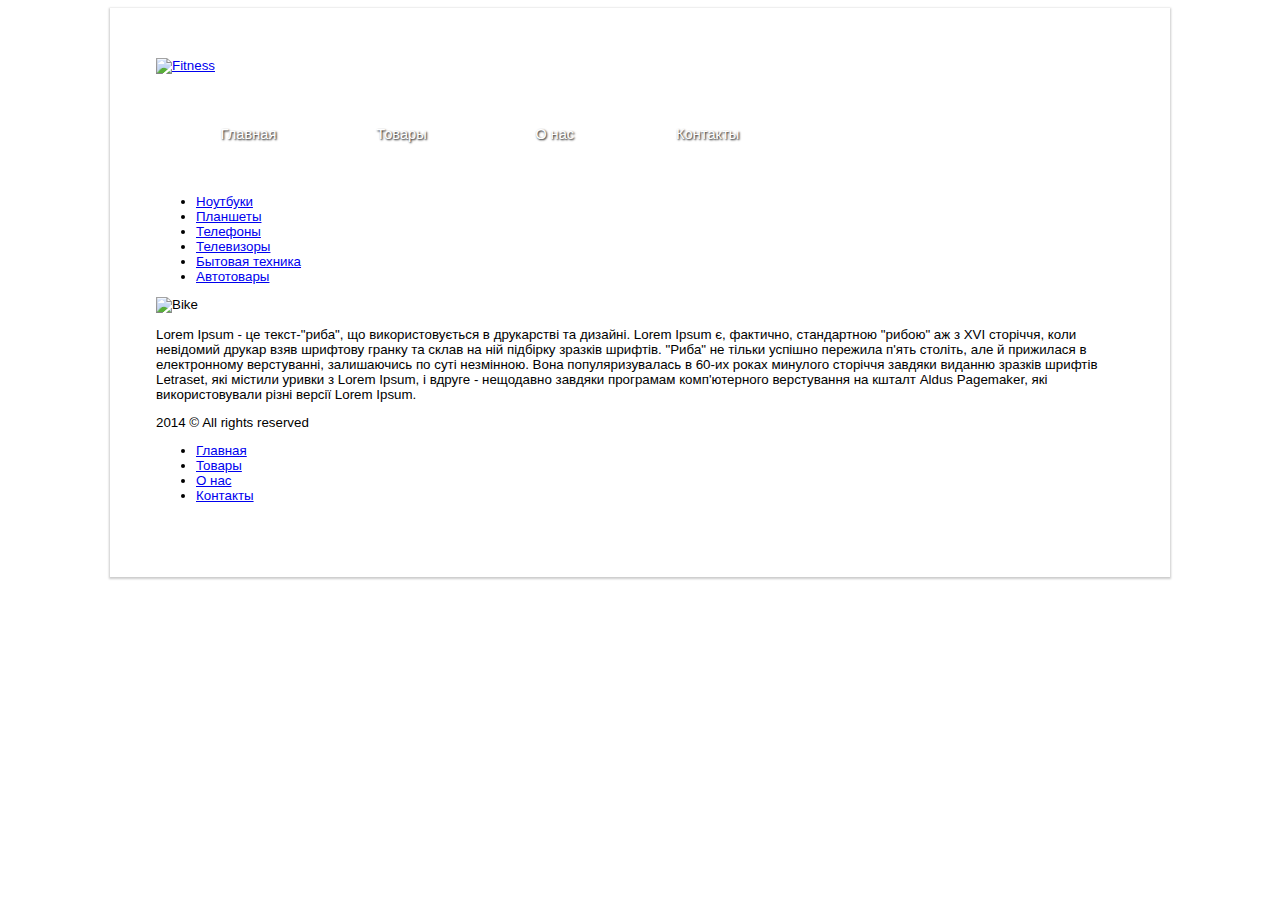
==== Module_3/index.html @ 585505a2 "Styled document and menu" ====
<!DOCTYPE html>
<html>
<head>
    <meta charset="UTF-8">
    <title>Fitnes</title>
    <link rel="stylesheet" href="css/reset.css">
    <link rel="stylesheet" href="css/style.css">
</head>
<body>
<div class="wrapper">
    <!--Logo-->
    <div class="logo"><a href="#"><img src="img/Logo.gif" alt="Fitness"></a></div>
    <!--MENU-->
    <ul class="upper_menu">
        <li><a href="#">Главная</a></li>
        <li><a href="#">Товары</a></li>
        <li><a href="#">О нас</a></li>
        <li><a href="#">Контакты</a></li>
    </ul>
    <!--TOOLBAR-->
    <ul class="toolbar">
        <li><a href="#">Ноутбуки</a></li>
        <li><a href="#">Планшеты</a></li>
        <li><a href="#">Телефоны</a></li>
        <li><a href="#">Телевизоры</a></li>
        <li><a href="#">Бытовая техника</a></li>
        <li><a href="#">Автотовары</a></li>
    </ul>
    <!--CONTENT-->
    <div class="content_box">
        <div class="img_box">
            <img class="goods" src="img/bike_1.jpg" alt="Bike">
        </div>
        <p class="content">
            Lorem Ipsum - це текст-"риба", що використовується в друкарстві та дизайні. Lorem Ipsum є, фактично,
            стан­дартною "рибою" аж з XVI сторіччя, коли невідомий друкар взяв шрифтову гранку та склав на ній підбірку
            зразків шрифтів. "Риба" не тільки успішно пережила
            п'ять століть, але й прижилася в електронному версту­ванні, залишаючись по суті незмінною. Вона
            популяризувалась в 60-их роках минулого сторіччя завдяки виданню зразків шрифтів Letraset, які містили
            уривки з Lorem Ipsum, і вдруге -
            нещодавно завдяки програ­мам комп'ютерного верстування на кшталт Aldus Pagemaker, які використовували різні
            версії Lorem Ipsum.
        </p>
    </div>
    <!--FOOTER-->
    <footer>
        <div class="copyright">2014 &copy; All rights reserved</div>
        <ul class="footer">
            <li><a href="#">Главная</a></li>
            <li><a href="#">Товары</a></li>
            <li><a href="#">О нас</a></li>
            <li><a href="#">Контакты</a></li>
        </ul>
    </footer>
</div>
</body>
</html>
---- Module_3/css/style.css ----
.wrapper {
    background-color: white;
    box-shadow: 0px 1px 2px 1px rgba(204, 204, 204, 1);
    box-sizing: border-box; /*для учета отступов в размере элемента*/
    font-family: sans-serif;
    font-size: 13.33px;
    margin: 0px auto;
    padding: 50px 48px 60px 46px;
    width: 1060px;
    -webkit-box-shadow: 0px 1px 2px 1px rgba(204, 204, 204, 1);
    -moz-box-shadow: 0px 1px 2px 1px rgba(204, 204, 204, 1);
}

/*MENU*/

.upper_menu {
    background-image: url("../img/menu_bg.gif");
    font-size: 14.67px;
    height: 40px;
    margin: 40px 0px;
    text-shadow: 1px 1px 2px black;
    width: 966px;
}

.upper_menu li {
    border-left: 1px solid transparent; /*Прозрачные границы для стабилизации размера*/
    border-right: 1px solid transparent;
    display: inline-block;
    height: 40px;
    line-height: 40px;
    margin-right: 44px;
    padding: 0px 0px 0px 0px;
    text-align: center;
    width: 103px;
}

.upper_menu li:hover { /*Добавление границ и фонового изображения при наведении*/
    background-image: url("../img/menu_button.gif");
    border-left: 1px solid #838383;
    border-right: 1px solid #838383;
    width: 103px;
}

.upper_menu a {
    color: white;
    text-decoration: none;
}
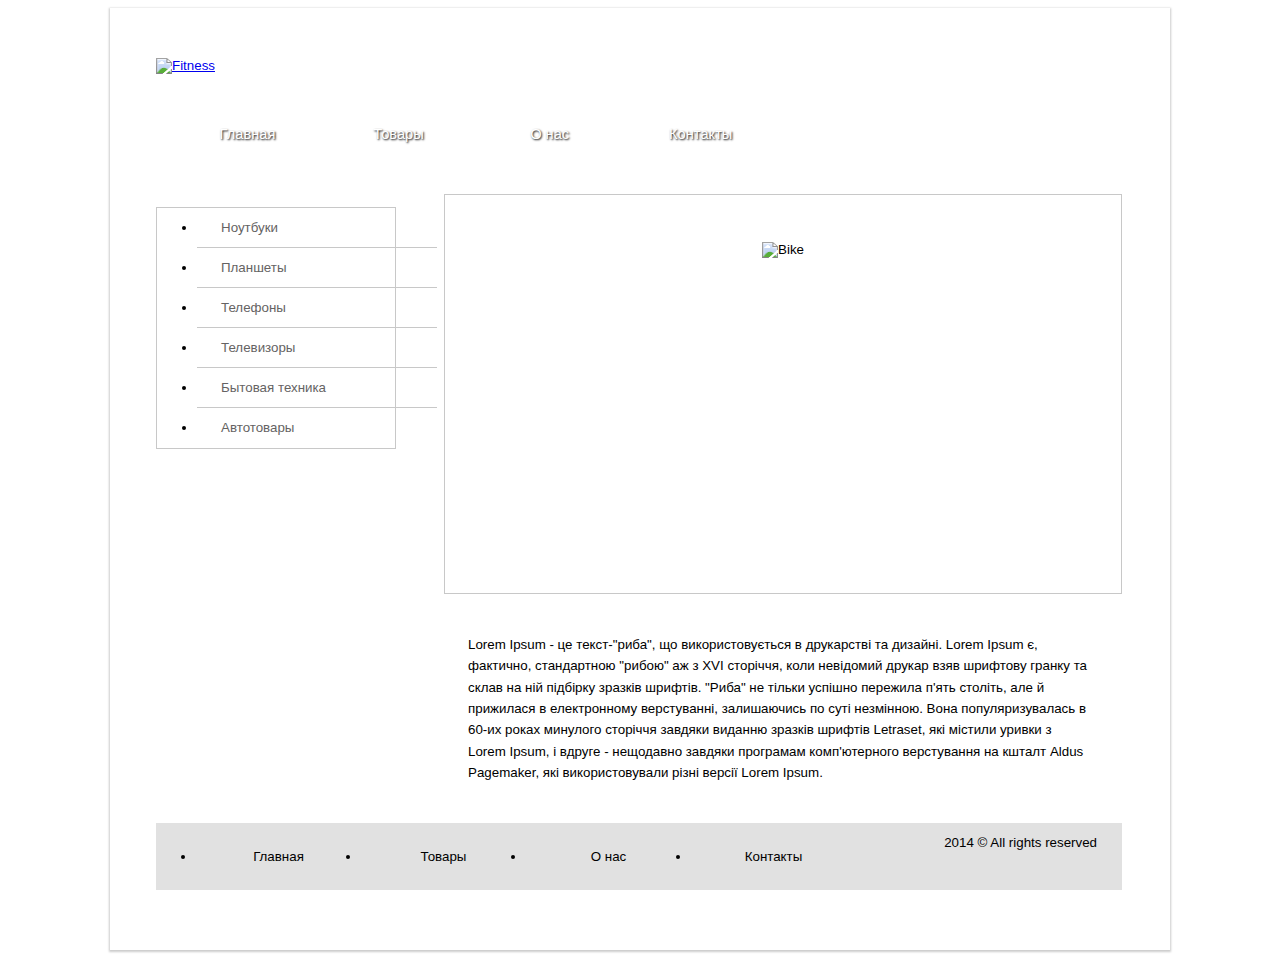
==== commit 6cb5aec0: "Fixed some bugs" ====
--- a/Module_3/index.html
+++ b/Module_3/index.html
@@ -9,7 +9,11 @@
 <body>
 <div class="wrapper">
     <!--Logo-->
-    <div class="logo"><a href="#"><img src="img/Logo.gif" alt="Fitness"></a></div>
+    <div class="logo">
+        <a href="#">
+            <img src="img/Logo.gif" alt="Fitness">
+        </a>
+    </div>
     <!--MENU-->
     <ul class="upper_menu">
         <li><a href="#">Главная</a></li>
@@ -43,9 +47,9 @@
         </p>
     </div>
     <!--FOOTER-->
-    <footer>
+    <footer class="clearfix">
         <div class="copyright">2014 &copy; All rights reserved</div>
-        <ul class="footer">
+        <ul class="footer-nav clearfix">
             <li><a href="#">Главная</a></li>
             <li><a href="#">Товары</a></li>
             <li><a href="#">О нас</a></li>
--- a/Module_3/css/style.css
+++ b/Module_3/css/style.css
@@ -1,7 +1,14 @@
+html {
+    box-sizing: border-box;
+}
+
+*, *:before, *:after {
+    box-sizing: inherit;
+}
+
 .wrapper {
     background-color: white;
     box-shadow: 0px 1px 2px 1px rgba(204, 204, 204, 1);
-    box-sizing: border-box; /*для учета отступов в размере элемента*/
     font-family: sans-serif;
     font-size: 13.33px;
     margin: 0px auto;
@@ -42,6 +49,114 @@
 }
 
 .upper_menu a {
+    display: block;
     color: white;
     text-decoration: none;
+}
+
+/*TOOLBAR*/
+.toolbar { /*Внешняя граница*/
+    border: 1px solid #c8c8c8;
+    float: left;
+    width: 240px;
+}
+
+.toolbar li {
+    border-bottom: 1px solid #c8c8c8;
+    height: 40px;
+    line-height: 40px;
+    padding-left: 24px;
+    width: 240px;
+}
+
+.toolbar li:last-child { /*Убирание двойной рамки*/
+    border-bottom: none;
+}
+
+.toolbar li:hover { /* отступ при наведении*/
+    background-color: #f9f9f9;
+    padding-left: 36px;
+}
+
+.toolbar a {
+    color: #656363;
+    display: block; /* Как сделать чтоб ссылка заходила на Padding?*/
+    text-decoration: none;
+
+}
+
+.toolbar a:hover {
+    color: #2c2c2c;
+}
+
+/*CONTENT*/
+
+.content_box {
+    margin-left: 288px;
+}
+
+.img_box {
+    width: 678px;
+    height: 400px;
+    border: 1px solid #c8c8c8;
+    text-align: center;
+}
+
+.goods {
+    margin-top: 47px;
+    width: 500px;
+    height: 307px;
+}
+
+.content {
+    margin-top: 40px;
+    /*box-sizing: border-box;*/
+    width: 678px;
+    /*height: 200px;*/
+    padding: 0px 30px 0px 24px;
+    line-height: 21.33px;
+    font-size: 13.33px;
+}
+
+/*FOOTER*/
+
+footer {
+    width: 966px;
+    margin-top: 40px;
+    padding-right: 25px;
+    line-height: 40px;
+    background-color: #e1e1e1;
+}
+
+
+.footer-nav {
+    width: 700px;
+    float: left;
+}
+
+.clearfix::after {
+    content: '';
+    clear: both;
+    display: block;
+}
+
+.footer-nav li {
+    float: left;
+    width: 25%;
+    text-align: center;
+}
+
+.footer-nav a {
+    line-height: 40px;
+    color: inherit;
+    text-decoration: none;
+    word-break: break-all;
+}
+
+.footer-nav a:hover {
+    text-decoration: underline;
+}
+
+.copyright {
+    float: right;
 }